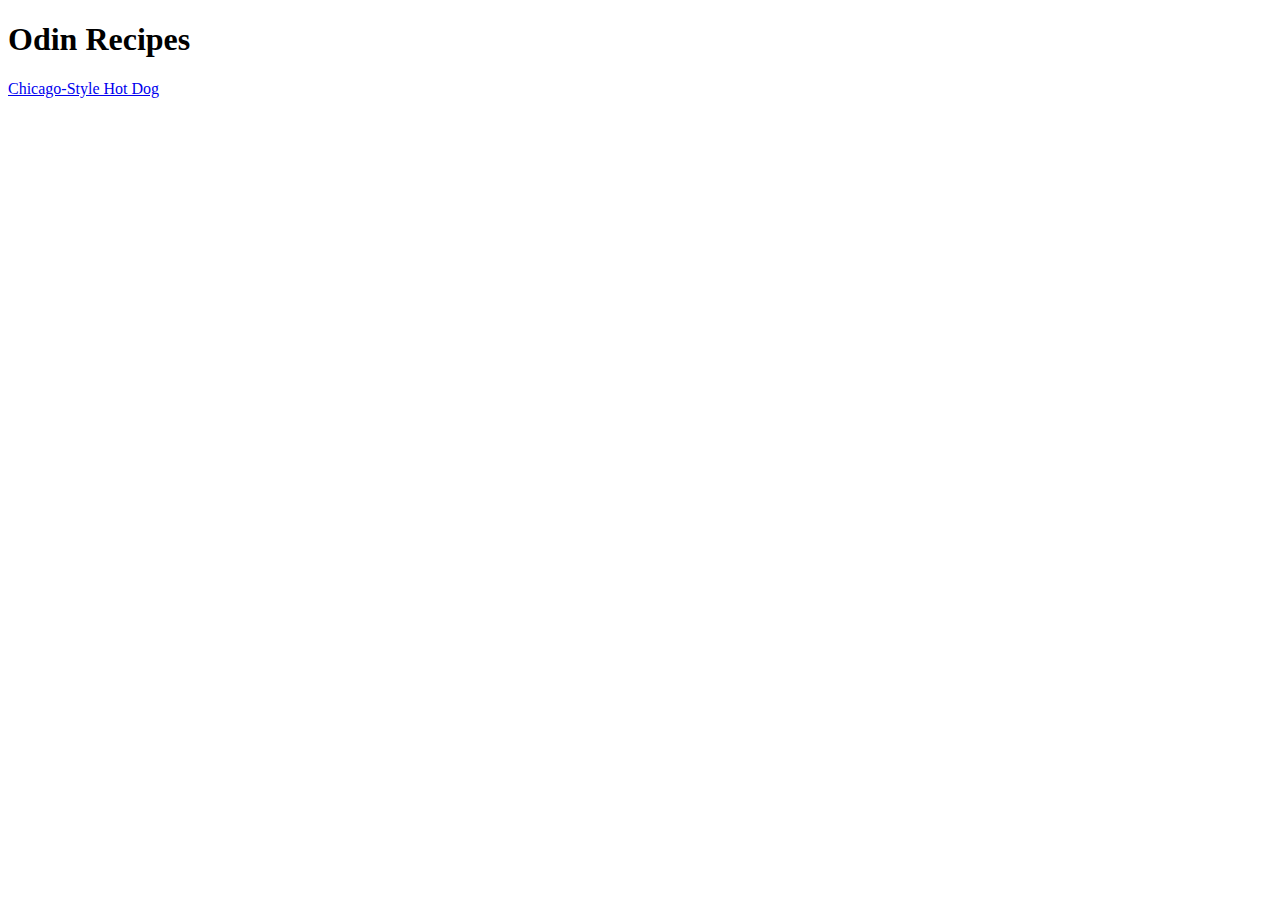
==== index.html @ 1faf392f "Save changes previously made to index.html" ====
<!DOCTYPE html>
<html lang="en">
    <head>
        <meta charset="UTF-8">
        <title>Odin Recipes</title>
    </head>
    <body>
        <h1>Odin Recipes</h1>
        <a href="recipes/chicago-style-hot-dog.html">Chicago-Style Hot Dog</a>
    </body>
</html>
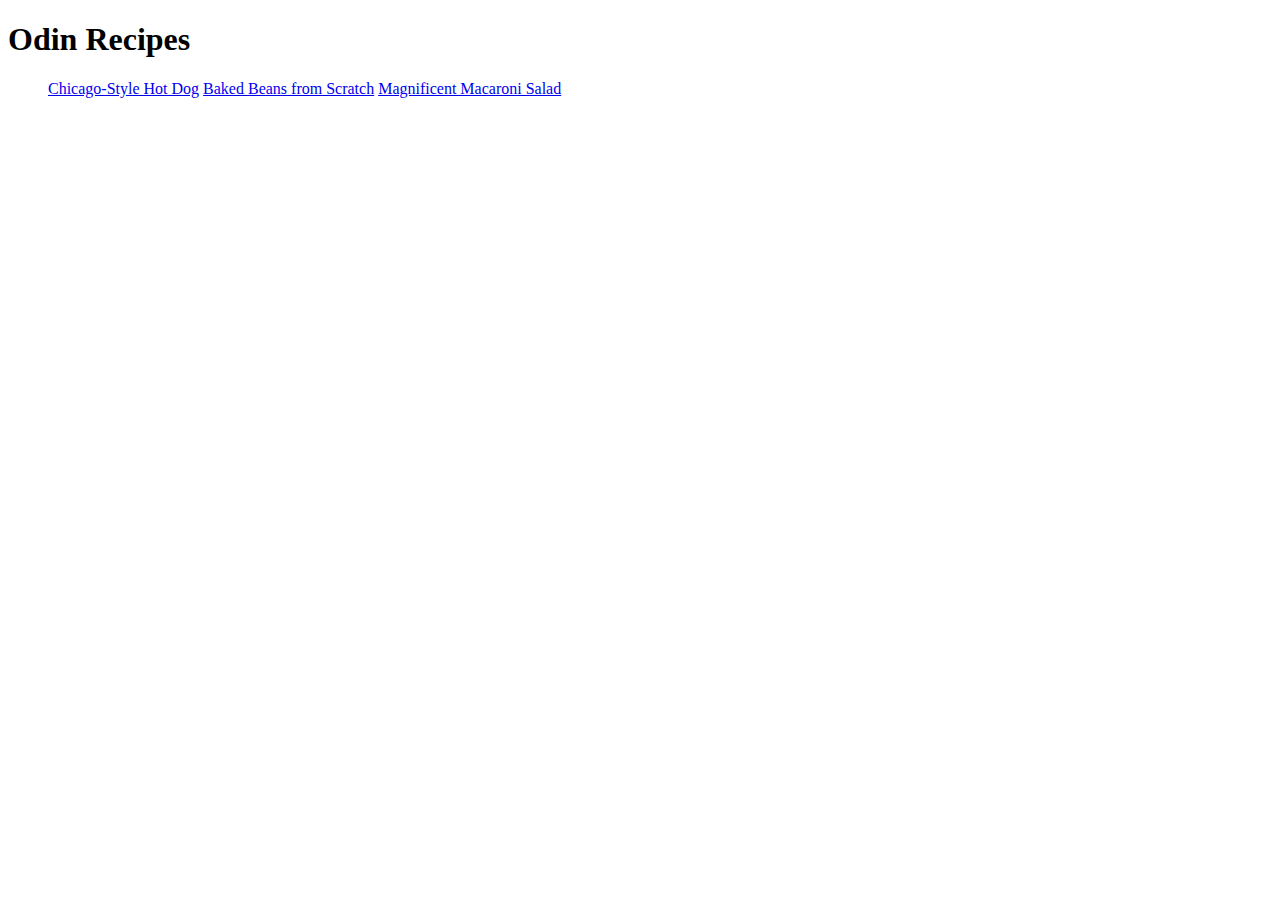
==== commit d568eb37: "Add links to new pages to index.html" ====
--- a/index.html
+++ b/index.html
@@ -6,6 +6,10 @@
     </head>
     <body>
         <h1>Odin Recipes</h1>
-        <a href="recipes/chicago-style-hot-dog.html">Chicago-Style Hot Dog</a>
+        <ul>
+            <a href="recipes/chicago-style-hot-dog.html">Chicago-Style Hot Dog</a>
+            <a href="recipes/baked-beans-from-scratch.html">Baked Beans from Scratch</a>
+            <a href="recipes/magnificent-macaroni-salad.html">Magnificent Macaroni Salad</a>
+        </ul>
     </body>
 </html>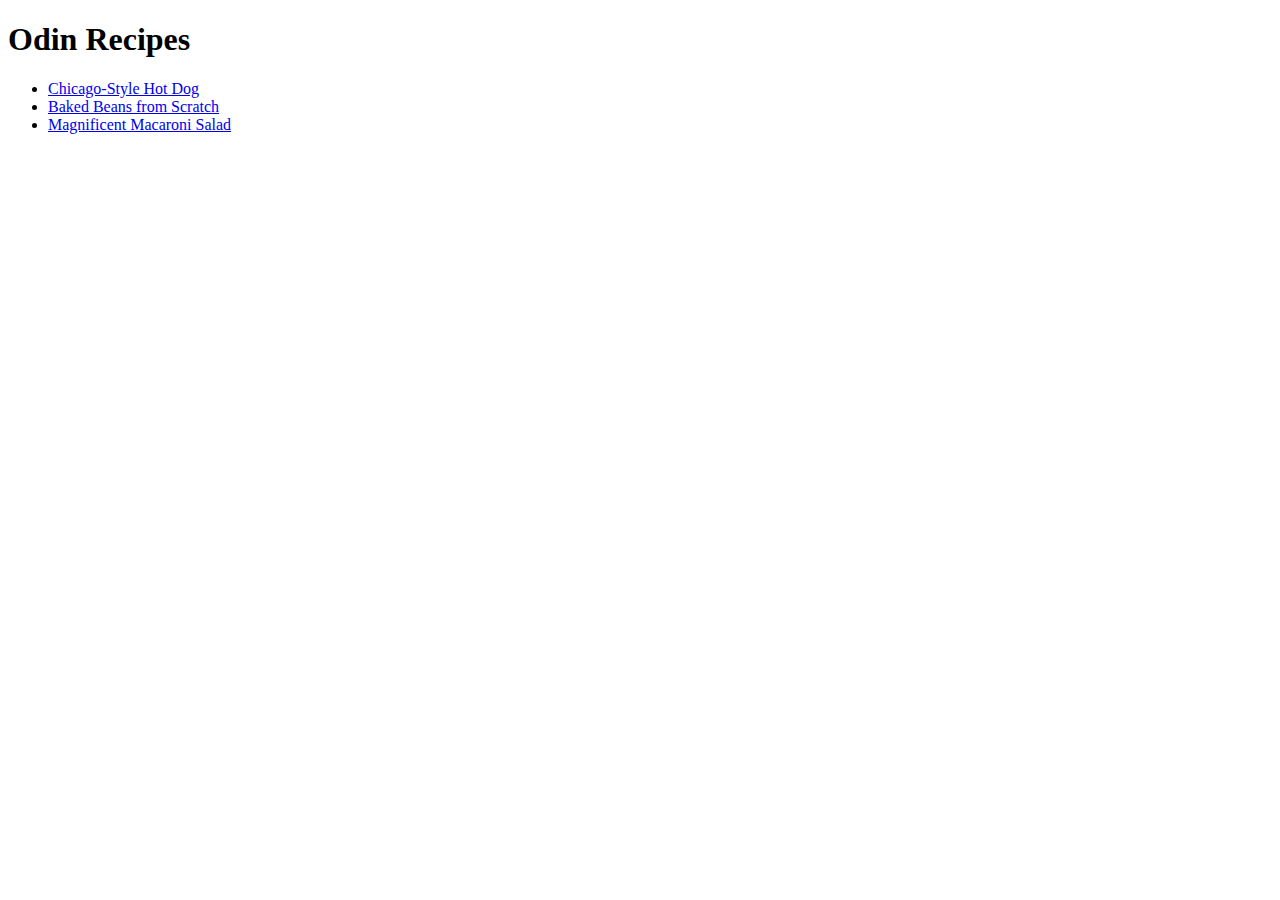
==== commit df108b75: "Wrap links in list item tags" ====
--- a/index.html
+++ b/index.html
@@ -7,9 +7,9 @@
     <body>
         <h1>Odin Recipes</h1>
         <ul>
-            <a href="recipes/chicago-style-hot-dog.html">Chicago-Style Hot Dog</a>
-            <a href="recipes/baked-beans-from-scratch.html">Baked Beans from Scratch</a>
-            <a href="recipes/magnificent-macaroni-salad.html">Magnificent Macaroni Salad</a>
+            <li><a href="recipes/chicago-style-hot-dog.html">Chicago-Style Hot Dog</a></li>
+            <li><a href="recipes/baked-beans-from-scratch.html">Baked Beans from Scratch</a></li>
+            <li><a href="recipes/magnificent-macaroni-salad.html">Magnificent Macaroni Salad</a></li>
         </ul>
     </body>
 </html>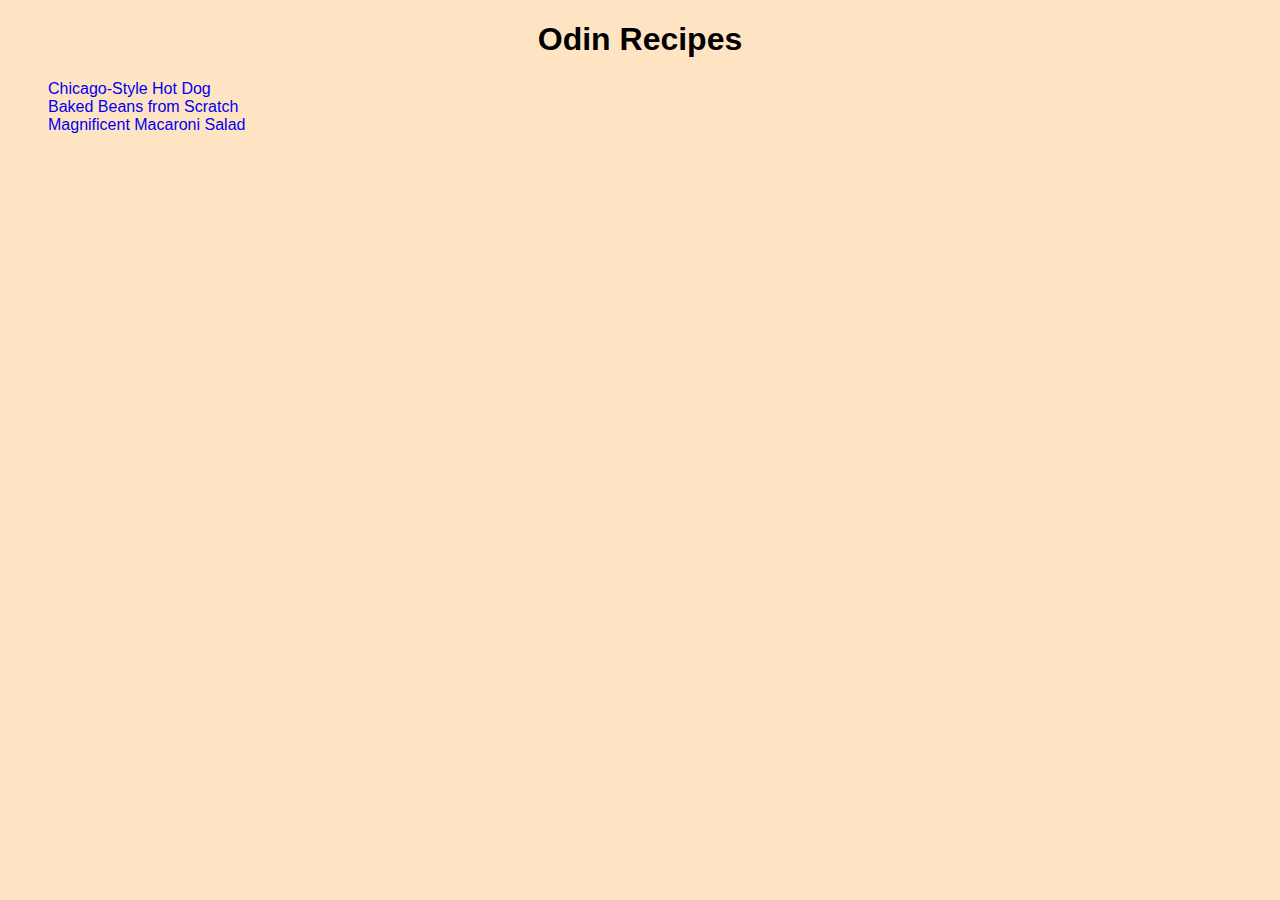
==== commit f832c29b: "Add styling to pages" ====
--- a/index.html
+++ b/index.html
@@ -3,10 +3,11 @@
     <head>
         <meta charset="UTF-8">
         <title>Odin Recipes</title>
+        <link rel="stylesheet" href="styles.css">
     </head>
     <body>
         <h1>Odin Recipes</h1>
-        <ul>
+        <ul class="nav">
             <li><a href="recipes/chicago-style-hot-dog.html">Chicago-Style Hot Dog</a></li>
             <li><a href="recipes/baked-beans-from-scratch.html">Baked Beans from Scratch</a></li>
             <li><a href="recipes/magnificent-macaroni-salad.html">Magnificent Macaroni Salad</a></li>
--- a/styles.css
+++ b/styles.css
@@ -0,0 +1,24 @@
+* {
+    background-color: bisque;
+    font-family: Verdana, Geneva, Tahoma, sans-serif;
+}
+
+.nav {
+    list-style: none;
+}
+
+h1 {
+    text-align: center;
+}
+
+a {
+    text-decoration: none;
+}
+
+img {
+    display: block;
+    margin-left: auto;
+    margin-right: auto;
+    width: 400px;
+    height: auto;
+}